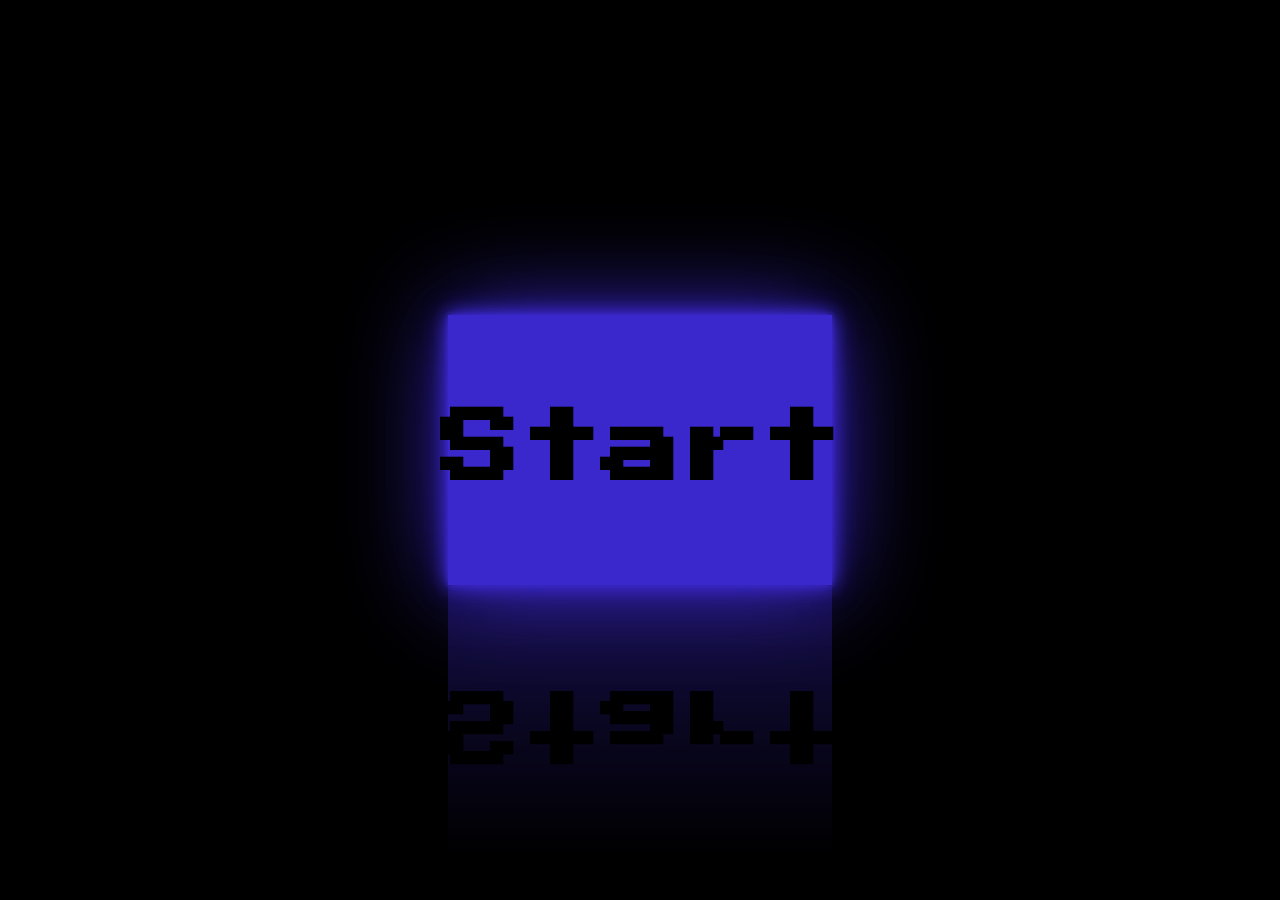
==== home.html @ f41fd380 "new file:   home.css new file:   home.html modified:   main.html modified:   style.css" ====
<!DOCTYPE html>
<html lang="en">
<head>
    <meta charset="UTF-8">
    <meta name="viewport" content="width=device-width, initial-scale=1.0">
    <link rel="stylesheet" href="home.css">
    <link href="https://fonts.googleapis.com/css2?family=Press+Start+2P&display=swap" rel="stylesheet">
    <title>Home</title>
</head>
<body>
    <a class="startTheGame" href="main.html">Start</a>
</body>
</html>
---- home.css ----
:root {
    --primary-color: #3B28CC;
}

body{
    margin: 0;
    height: 100vh;
    width: 100vw;
    display: flex;
    justify-content: center;
    align-items: center;
    background-color: black;
}

.startTheGame{
    width: 30%;
    height: 30%;
    -webkit-box-reflect: below
        1px linear-gradient(transparent, #0005);
        box-shadow: 0 0 5px var(--primary-color), 0 0 15px var(--primary-color), 0 0 25px var(--primary-color), 0 0 100px var(--primary-color);
    background-color: var(--primary-color);
    color: black;
    display: flex;
    align-items: center;
    justify-content: center;
    font-weight: bold;
    font-size: 5rem;
    text-decoration: none;
    font-family: 'Press Start 2P', cursive;
}
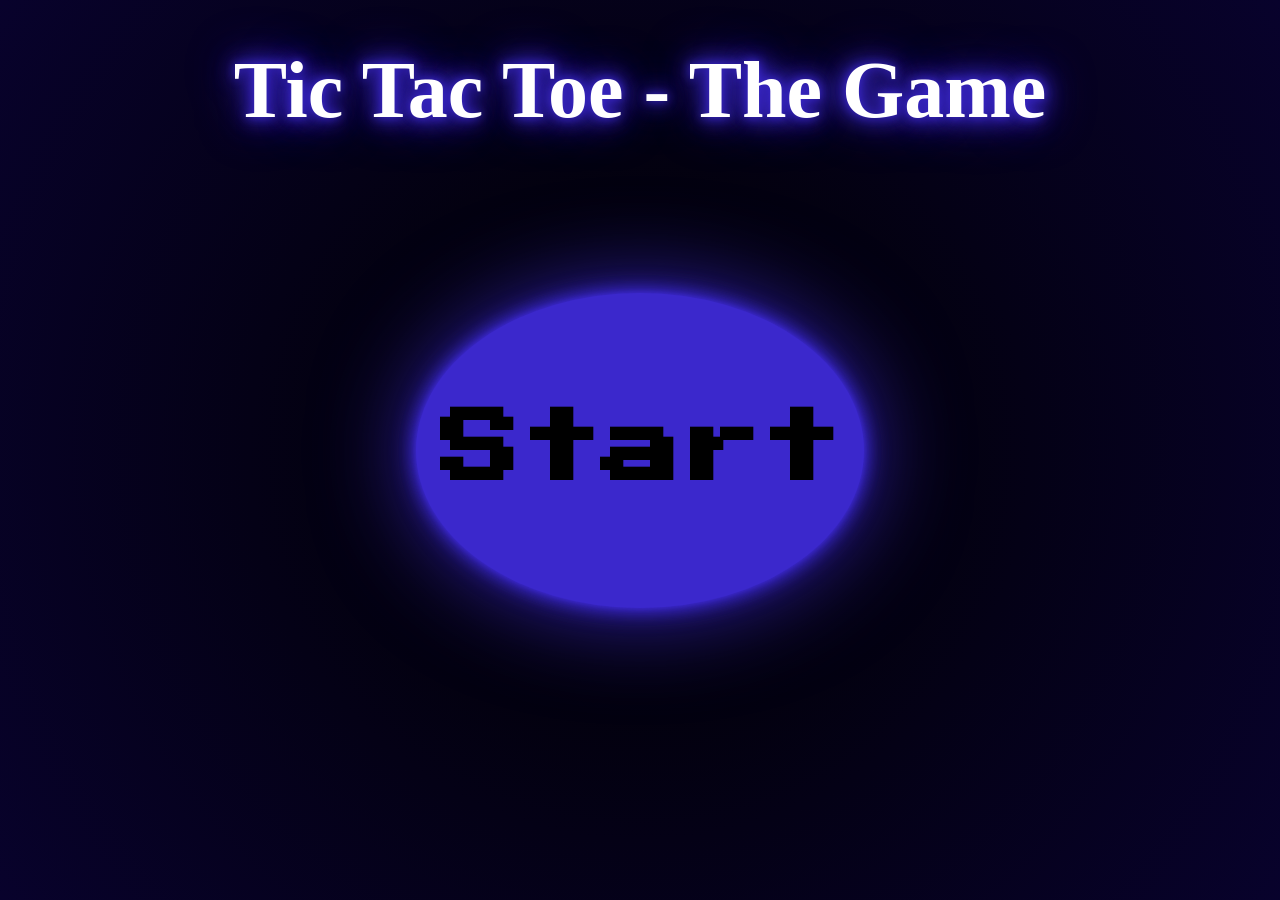
==== commit 4f2aeef1: "-completata prima versione 	new file:   XeO.css 	modified:   home.css 	modified:   home.html 	modifi" ====
--- a/home.html
+++ b/home.html
@@ -8,6 +8,9 @@
     <title>Home</title>
 </head>
 <body>
+    <div class="marquee">
+        <h1>Tic Tac Toe - The Game</h1>
+    </div>
     <a class="startTheGame" href="main.html">Start</a>
 </body>
 </html>
--- a/home.css
+++ b/home.css
@@ -1,30 +1,91 @@
 :root {
     --primary-color: #3B28CC;
+    --secondary-color: #2D2D2A;
 }
 
-body{
+body {
     margin: 0;
-    height: 100vh;
-    width: 100vw;
-    display: flex;
-    justify-content: center;
+    height: 100dvh;
+    width: 100dvw;
+    display: grid;
+    grid-template-columns: 100%;
+    grid-template-rows: 20% 60% 20%;
     align-items: center;
-    background-color: black;
+    background-image: radial-gradient(circle, rgb(0, 0, 0), rgb(8, 2, 44));
+    overflow: hidden;
 }
 
-.startTheGame{
-    width: 30%;
-    height: 30%;
-    -webkit-box-reflect: below
-        1px linear-gradient(transparent, #0005);
-        box-shadow: 0 0 5px var(--primary-color), 0 0 15px var(--primary-color), 0 0 25px var(--primary-color), 0 0 100px var(--primary-color);
+.startTheGame {
+    justify-self: center;
+    width: 35%;
+    height: 35%;
+    border-radius: 50%;
     background-color: var(--primary-color);
+    box-shadow: 0 0 5px var(--primary-color), 0 0 15px var(--primary-color), 0 0 25px var(--primary-color), 0 0 100px var(--primary-color);
     color: black;
     display: flex;
     align-items: center;
     justify-content: center;
     font-weight: bold;
-    font-size: 5rem;
+    font-size: 5em;
     text-decoration: none;
-    font-family: 'Press Start 2P', cursive;
-}+    font-family: 'Press Start 2P';
+    transition: background-color 1s ease, box-shadow 1s ease, color 1s ease;
+    position: fixed;
+}
+
+.startTheGame:hover {
+    background-color: var(--secondary-color);
+    box-shadow: 0 0 5px var(--secondary-color), 0 0 5px var(--secondary-color), 0 0 10px var(--secondary-color), 0 0 25px var(--secondary-color);
+    color: #BCD8C1;
+}
+
+.marquee {
+    width: 100vw; 
+    position: relative;
+    height: 20%;
+    display: flex;
+    justify-content: center;
+    align-items: center;
+}
+
+h1 {
+    white-space: nowrap;
+    position: absolute;
+    animation: scroll 10s linear infinite;
+    color: white;
+    font-size: 5em;
+    text-shadow: 0px 0px 10px var(--primary-color),
+                 0px 0px 20px var(--primary-color),
+                 0px 0px 30px var(--primary-color),
+                 0px 0px 50px var(--primary-color);
+}
+
+@keyframes scroll {
+    0% {
+        transform: translateX(150%);
+    }
+    100% {
+        transform: translateX(-150%);
+    }
+}
+
+/* 
+@keyframes: Questo comando definisce un'animazione CSS e i suoi stadi o "fotogrammi chiave" (da cui il nome "keyframes").
+
+scroll: Questo è il nome dell'animazione, che può essere assegnato a un elemento con animation: scroll 10s linear infinite;. Il nome collega l'animazione all'elemento tramite la proprietà animation.
+
+0% e 100%: Indicano i punti iniziali e finali dell'animazione.
+
+0% rappresenta l'inizio dell'animazione (il primo fotogramma).
+100% rappresenta la fine dell'animazione (l'ultimo fotogramma).
+Dettaglio delle proprietà:
+transform: translateX(100%):
+
+All'inizio (0%), l'elemento è posizionato fuori dalla finestra del browser (a destra), traslando di un valore pari al 100% della sua larghezza rispetto al suo contenitore.
+translateX(100%) sposta l'elemento verso destra fuori dal suo contenitore. Il valore 100% si riferisce alla larghezza del contenitore dell'elemento.
+transform: translateX(-100%):
+
+Alla fine dell'animazione (100%), l'elemento si è spostato tutto verso sinistra, uscendo dalla vista, e traslando di -100% (cioè fuori a sinistra).
+translateX(-100%) sposta l'elemento oltre il limite sinistro del contenitore. 
+*/
